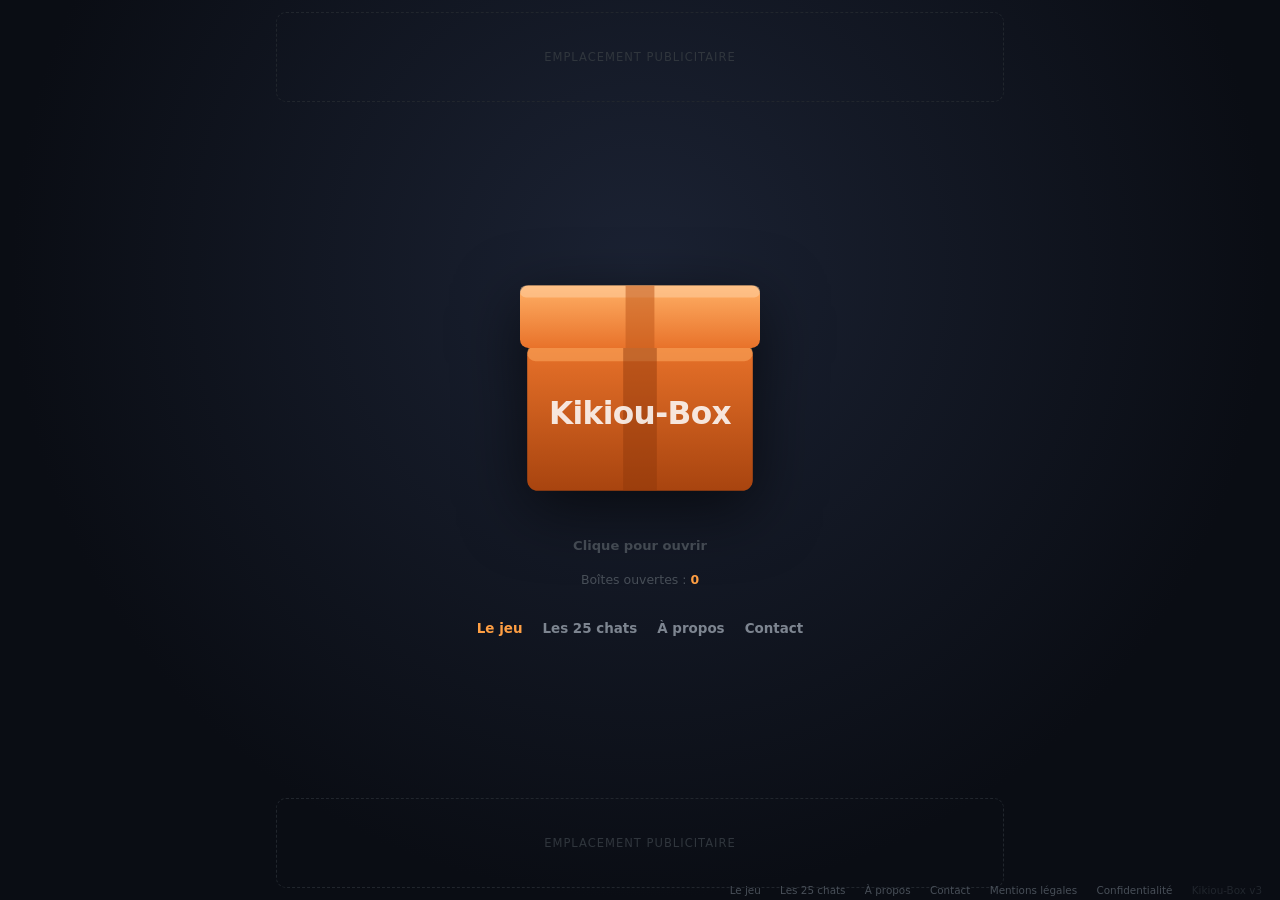
==== index.html @ 22e3eba7 "Restaure la position des chats et deplace la navigation sous le compteur - Le chat remonte a -110% c" ====
<!doctype html>
<html lang="fr">
<head>
<meta charset="utf-8">
<meta name="viewport" content="width=device-width, initial-scale=1">
<title>Kikiou-Box — clique et découvre ton chat</title>
<meta name="description" content="Clique sur la boîte. Un petit chat kawaii en sort. Tu ne sais pas lequel.">
<meta property="og:title" content="Kikiou-Box">
<meta property="og:description" content="Clique sur la boîte. Un petit chat kawaii en sort.">
<meta property="og:type" content="website">
<meta name="theme-color" content="#0a0d14">

<!-- Statistiques de consultation — GoatCounter (sans cookie, respecte la vie privée) -->
<script data-goatcounter="https://kikiou-box.goatcounter.com/count"
        async src="//gc.zgo.at/count.js"></script>
<style>
  * { box-sizing: border-box; margin: 0; padding: 0; }
  html, body { height: 100%; }
  body {
    font-family: system-ui, -apple-system, "Segoe UI", Roboto, sans-serif;
    background: radial-gradient(circle at 50% 30%, #1b2233 0%, #0a0d14 70%);
    color: #e6e6e6;
    display: flex; flex-direction: column;
    align-items: center; justify-content: center;
    min-height: 100vh; padding: 20px;
    overflow: hidden; user-select: none;
  }

  h1 {
    font-size: clamp(1.4rem, 5vw, 2.2rem);
    font-weight: 800; letter-spacing: -1px; text-align: center;
    background: linear-gradient(90deg,#ff9f43,#ff6b35,#ff4d6d);
    -webkit-background-clip: text; background-clip: text; color: transparent;
    margin-bottom: 6px;
  }
  .sub {
    color: #6e7681; font-size: clamp(.78rem, 2.5vw, .92rem);
    text-align: center; margin-bottom: 28px;
  }

  .scene { position: relative; display: flex; align-items: center; justify-content: center; }

  .boite {
    width: clamp(170px, 44vw, 240px);
    height: clamp(170px, 44vw, 240px);
    position: relative; cursor: pointer;
    transition: transform .12s ease;
    filter: drop-shadow(0 18px 32px rgba(0,0,0,.6));
  }
  .boite:hover { transform: translateY(-6px) scale(1.03); }
  .boite:active { transform: translateY(2px) scale(.97); }
  .boite.secoue { animation: secousse .5s ease; }
  @keyframes secousse {
    0%,100% { transform: translateX(0) rotate(0); }
    15% { transform: translateX(-10px) rotate(-3deg); }
    30% { transform: translateX(9px) rotate(3deg); }
    45% { transform: translateX(-7px) rotate(-2deg); }
    60% { transform: translateX(6px) rotate(2deg); }
    80% { transform: translateX(-3px) rotate(-1deg); }
  }

  .couvercle {
    position: absolute; top: 0; left: 0; width: 100%;
    /* Charnière à gauche : le couvercle pivote depuis le bord gauche */
    transform-origin: 0% 100%;
    transition: transform .38s cubic-bezier(.3,-0.4,.4,1.6);
    z-index: 3;
  }
  .boite.ouverte .couvercle { transform: rotate(-112deg) translateY(-4%); }

  .chat {
    position: absolute; left: 50%; bottom: 34%;
    width: 54%; height: auto;
    transform: translate(-50%, 12%) scale(.2) rotate(-8deg);
    opacity: 0; pointer-events: none;
    transition: transform .5s cubic-bezier(.2,-0.3,.3,1.5), opacity .25s;
    z-index: 2;
  }
  .boite.ouverte .chat {
    opacity: 1;
    transform: translate(-50%, -110%) scale(1) rotate(0deg);
  }
  .boite.ouverte .chat.flotte {
    animation: flotte 2.4s ease-in-out infinite;
  }
  @keyframes flotte {
    0%,100% { transform: translate(-50%, -110%) scale(1) rotate(-2deg); }
    50%     { transform: translate(-50%, -120%) scale(1) rotate(2deg); }
  }

  .hint {
    margin-top: 34px; color: #484f58; font-size: .82rem; text-align: center;
    min-height: 1.2em; transition: color .3s; font-weight: 600;
  }
  .hint.actif { color: #ff9f43; }
  .hint.vide { visibility: hidden; }

  .compteur { margin-top: 18px; font-size: .78rem; color: #484f58; }
  .compteur b { color: #ff9f43; }

  .pub {
    position: fixed; left: 50%; transform: translateX(-50%);
    width: min(92vw, 728px); min-height: 90px;
    border: 1px dashed #21262d; border-radius: 10px;
    display: flex; align-items: center; justify-content: center;
    color: #30363d; font-size: .72rem; letter-spacing: 1px;
    text-transform: uppercase;
  }
  .pub.haut { top: 12px; }
  .pub.bas { bottom: 12px; }

  footer { position: fixed; bottom: 4px; right: 10px; font-size: .65rem; color: #21262d; }

  /* Navigation entre les pages — placee sous le compteur, dans le flux normal */
  .topnav { display: flex; justify-content: center; gap: 20px; flex-wrap: wrap;
            padding: 0; margin-top: 34px; position: relative; z-index: 10; }
  .topnav a { color: #7d8590; text-decoration: none; font-size: .84rem;
              font-weight: 600; transition: .2s; }
  .topnav a:hover, .topnav a.actif { color: #ff9f43; }

  @media (max-height: 660px) { .pub { display: none; } }
</style>
</head>
<body>

<div class="pub haut" id="pub-haut">Emplacement publicitaire</div>

<div class="scene">
  <div class="boite" id="boite" role="button" tabindex="0" aria-label="Ouvrir la boîte">

    <svg class="couvercle" viewBox="0 0 200 70" aria-hidden="true">
      <defs>
        <linearGradient id="gc" x1="0" y1="0" x2="0" y2="1">
          <stop offset="0%" stop-color="#ffb066"/>
          <stop offset="100%" stop-color="#e8722a"/>
        </linearGradient>
      </defs>
      <rect x="0" y="18" width="200" height="52" rx="7" fill="url(#gc)"/>
      <rect x="0" y="18" width="200" height="10" rx="5" fill="#ffd0a3" opacity=".55"/>
      <rect x="88" y="18" width="24" height="52" fill="#c25a1c" opacity=".55"/>
    </svg>

    <svg class="chat" id="chat" viewBox="0 0 140 145" aria-hidden="true"></svg>

    <svg viewBox="0 0 200 190" aria-hidden="true"
         style="position:absolute;top:0;left:0;width:100%;height:100%;z-index:1">
      <defs>
        <linearGradient id="gb" x1="0" y1="0" x2="0" y2="1">
          <stop offset="0%" stop-color="#e8722a"/>
          <stop offset="100%" stop-color="#a8440f"/>
        </linearGradient>
      </defs>
      <rect x="6" y="62" width="188" height="122" rx="9" fill="url(#gb)"/>
      <rect x="6" y="62" width="188" height="14" rx="7" fill="#ffb066" opacity=".5"/>
      <rect x="86" y="62" width="28" height="122" fill="#8c3609" opacity=".45"/>
      <text x="100" y="128" text-anchor="middle" font-size="26" font-weight="bold"
            fill="#ffffff" opacity=".85" font-family="system-ui, sans-serif"
            letter-spacing="-0.5">Kikiou-Box</text>
    </svg>
  </div>
</div>

<p class="hint" id="hint">Clique pour ouvrir</p>
<p class="compteur">Boîtes ouvertes : <b id="nb">0</b></p>

<nav class="topnav">
  <a href="/" class="actif">Le jeu</a>
  <a href="/chats.html">Les 25 chats</a>
  <a href="/apropos.html">À propos</a>
  <a href="/contact.html">Contact</a>
</nav>

<div class="pub bas" id="pub-bas">Emplacement publicitaire</div>
<footer>
  <a href="/" style="color:#484f58;text-decoration:none;margin:0 8px;">Le jeu</a>
  <a href="/chats.html" style="color:#484f58;text-decoration:none;margin:0 8px;">Les 25 chats</a>
  <a href="/apropos.html" style="color:#484f58;text-decoration:none;margin:0 8px;">À propos</a>
  <a href="/contact.html" style="color:#484f58;text-decoration:none;margin:0 8px;">Contact</a>
  <a href="/mentions-legales.html" style="color:#484f58;text-decoration:none;margin:0 8px;">Mentions légales</a>
  <a href="/confidentialite.html" style="color:#484f58;text-decoration:none;margin:0 8px;">Confidentialité</a>
  <span style="color:#21262d;margin:0 8px;">Kikiou-Box v3</span>
</footer>

<script>
// ============================================================
//  LE CHAT — un seul personnage, plusieurs expressions
//  Style kawaii japonais : tête ronde, oreilles triangulaires,
//  museau clair, joues roses, grands yeux, moustaches, queue.
// ============================================================
const EXPRESSIONS = [
  { nom: "Curieux",   robe: "#fff4e6", yeux: "ouverts",     bouche: "w",       extra: "" },
  { nom: "Content",   robe: "#ffe8d6", yeux: "heureux",     bouche: "sourire", extra: "" },
  { nom: "Endormi",   robe: "#e8e4f0", yeux: "fermes",      bouche: "ron",     extra: "zzz" },
  { nom: "Amoureux",  robe: "#ffe0ec", yeux: "coeurs",      bouche: "w",       extra: "coeurs" },
  { nom: "Fâché",     robe: "#f5d0c5", yeux: "faches",      bouche: "fronce",  extra: "fumee" },
  { nom: "Satisfait", robe: "#d9f0e0", yeux: "heureux",     bouche: "sourire", extra: "" },
  { nom: "Triste",    robe: "#d6e4ff", yeux: "tristes",     bouche: "moue",    extra: "larme" },
  { nom: "Roi",       robe: "#fff0c2", yeux: "ouverts",     bouche: "sourire", extra: "couronne" },
  { nom: "Savant",    robe: "#e4dcff", yeux: "ouverts",     bouche: "plat",    extra: "lunettes" },
  { nom: "Riche",     robe: "#d4f5dc", yeux: "dollars",     bouche: "sourire", extra: "" },
  { nom: "Effrayé",   robe: "#efe0ff", yeux: "ecarquilles", bouche: "o",       extra: "" },
  { nom: "Noir",      robe: "#3a3a4a", yeux: "ouverts",     bouche: "w",       extra: "" },
  { nom: "Étoilé",    robe: "#fff6cc", yeux: "etoiles",     bouche: "o",       extra: "" },
  { nom: "Fantôme",   robe: "#dcdce4", yeux: "fermes",      bouche: "plat",    extra: "halo" },
  { nom: "Furieux",   robe: "#ffd0c5", yeux: "faches",      bouche: "crocs",   extra: "fumee" },
  { nom: "Zen",       robe: "#d0f0ee", yeux: "fermes",      bouche: "sourire", extra: "" },
  { nom: "Gourmand",  robe: "#ffe0c2", yeux: "heureux",     bouche: "langue",  extra: "poisson" },
  { nom: "Boudeur",   robe: "#d8d8e0", yeux: "tristes",     bouche: "moue",    extra: "" },
  { nom: "Excité",    robe: "#fff0a8", yeux: "etoiles",     bouche: "sourire", extra: "eclair" },
  { nom: "Timide",    robe: "#ffd9e8", yeux: "fermes",      bouche: "w",       extra: "rougeur" },
  { nom: "Sérieux",   robe: "#c8d4e0", yeux: "ouverts",     bouche: "plat",    extra: "lunettes" },
  { nom: "Pirate",    robe: "#e0c8a8", yeux: "faches",      bouche: "crocs",   extra: "bandeau" },
  { nom: "Fatigué",   robe: "#d4dce4", yeux: "fermes",      bouche: "plat",    extra: "larme" },
  { nom: "Fier",      robe: "#d4f0d8", yeux: "heureux",     bouche: "sourire", extra: "" },
  { nom: "Chapeau",   robe: "#ffe0d0", yeux: "ouverts",     bouche: "w",       extra: "chapeau" },
];

function ombrir(hex, f) {
  const n = parseInt(hex.slice(1), 16);
  const r = Math.round(((n >> 16) & 255) * f);
  const g = Math.round(((n >> 8) & 255) * f);
  const b = Math.round((n & 255) * f);
  return "#" + ((1 << 24) + (r << 16) + (g << 8) + b).toString(16).slice(1);
}

function estSombre(hex) {
  const n = parseInt(hex.slice(1), 16);
  const r = (n >> 16) & 255, g = (n >> 8) & 255, b = n & 255;
  return (r * 0.299 + g * 0.587 + b * 0.114) < 128;
}

// viewBox 140 x 145
function dessinerChat(e) {
  const robe = e.robe;
  const robeOmbre = ombrir(robe, 0.88);
  const sombre = estSombre(robe);
  const trait = sombre ? "#e8e8f0" : "#4a4a55";
  const museau = sombre ? "#5a5a6a" : "#fffaf5";
  let s = "";

  if (e.extra === "halo") {
    s += '<ellipse cx="70" cy="18" rx="26" ry="7" fill="none" stroke="#ffe066" stroke-width="3.5" opacity=".9"/>';
  }
  if (e.extra === "fumee") {
    s += '<path d="M40 32 q-7 -11 2 -17 q-5 -9 4 -13" stroke="#ff9f43" stroke-width="4" fill="none" stroke-linecap="round" opacity=".75"/>';
    s += '<path d="M100 32 q7 -11 -2 -17 q5 -9 -4 -13" stroke="#ff9f43" stroke-width="4" fill="none" stroke-linecap="round" opacity=".75"/>';
  }
  if (e.extra === "eclair") {
    s += '<path d="M114 24 l-13 19 h9 l-8 17 17 -21 h-9z" fill="#ffe066"/>';
  }
  if (e.extra === "zzz") {
    s += '<text x="108" y="34" font-size="17" font-weight="bold" fill="#8ab4f8" opacity=".9">z</text>';
    s += '<text x="120" y="21" font-size="12" font-weight="bold" fill="#8ab4f8" opacity=".65">z</text>';
  }

  // queue
  s += '<path d="M102 116 q24 -4 22 -26 q-1 -11 -10 -13" stroke="' + robe + '" stroke-width="14" fill="none" stroke-linecap="round"/>';
  s += '<path d="M102 116 q24 -4 22 -26 q-1 -11 -10 -13" stroke="' + robeOmbre + '" stroke-width="4" fill="none" stroke-linecap="round" opacity=".3"/>';

  // corps
  s += '<ellipse cx="70" cy="114" rx="35" ry="27" fill="' + robe + '"/>';
  s += '<ellipse cx="53" cy="133" rx="11" ry="8" fill="' + robeOmbre + '"/>';
  s += '<ellipse cx="87" cy="133" rx="11" ry="8" fill="' + robeOmbre + '"/>';
  s += '<ellipse cx="53" cy="135" rx="4" ry="2.5" fill="#ffb8c8" opacity=".6"/>';
  s += '<ellipse cx="87" cy="135" rx="4" ry="2.5" fill="#ffb8c8" opacity=".6"/>';

  // oreilles
  s += '<path d="M31 48 L26 14 L59 37 Z" fill="' + robe + '"/>';
  s += '<path d="M36 46 L33 22 L53 38 Z" fill="#ffb8c8" opacity=".7"/>';
  s += '<path d="M109 48 L114 14 L81 37 Z" fill="' + robe + '"/>';
  s += '<path d="M104 46 L107 22 L87 38 Z" fill="#ffb8c8" opacity=".7"/>';

  // tete
  s += '<ellipse cx="70" cy="78" rx="43" ry="39" fill="' + robe + '"/>';
  s += '<ellipse cx="51" cy="59" rx="13" ry="9" fill="#ffffff" opacity="' + (sombre ? ".1" : ".4") + '"/>';

  // museau
  s += '<ellipse cx="70" cy="92" rx="25" ry="17" fill="' + museau + '"/>';

  // joues
  s += '<ellipse cx="35" cy="88" rx="10" ry="6" fill="#ff9eb5" opacity=".5"/>';
  s += '<ellipse cx="105" cy="88" rx="10" ry="6" fill="#ff9eb5" opacity=".5"/>';

  // moustaches
  s += '<path d="M45 89 h-15 M45 94 h-14 M45 99 h-13" stroke="' + trait + '" stroke-width="1.6" stroke-linecap="round" opacity=".45"/>';
  s += '<path d="M95 89 h15 M95 94 h14 M95 99 h13" stroke="' + trait + '" stroke-width="1.6" stroke-linecap="round" opacity=".45"/>';

  // yeux
  const xg = 52, xd = 88, yg = 73, yd = 73;
  if (e.yeux === "ouverts") {
    s += '<ellipse cx="' + xg + '" cy="' + yg + '" rx="8" ry="10.5" fill="#2a2a35"/>';
    s += '<ellipse cx="' + xd + '" cy="' + yd + '" rx="8" ry="10.5" fill="#2a2a35"/>';
    s += '<circle cx="' + (xg+2.5) + '" cy="' + (yg-4) + '" r="3.2" fill="#fff"/>';
    s += '<circle cx="' + (xd+2.5) + '" cy="' + (yd-4) + '" r="3.2" fill="#fff"/>';
    s += '<circle cx="' + (xg-2) + '" cy="' + (yg+3.5) + '" r="1.7" fill="#fff" opacity=".65"/>';
    s += '<circle cx="' + (xd-2) + '" cy="' + (yd+3.5) + '" r="1.7" fill="#fff" opacity=".65"/>';
  } else if (e.yeux === "heureux") {
    s += '<path d="M' + (xg-9) + ' ' + (yg+4) + ' q9 -12 18 0" stroke="#2a2a35" stroke-width="3.8" fill="none" stroke-linecap="round"/>';
    s += '<path d="M' + (xd-9) + ' ' + (yd+4) + ' q9 -12 18 0" stroke="#2a2a35" stroke-width="3.8" fill="none" stroke-linecap="round"/>';
  } else if (e.yeux === "fermes") {
    s += '<path d="M' + (xg-9) + ' ' + yg + ' q9 8 18 0" stroke="#2a2a35" stroke-width="3.5" fill="none" stroke-linecap="round"/>';
    s += '<path d="M' + (xd-9) + ' ' + yd + ' q9 8 18 0" stroke="#2a2a35" stroke-width="3.5" fill="none" stroke-linecap="round"/>';
  } else if (e.yeux === "ecarquilles") {
    s += '<circle cx="' + xg + '" cy="' + yg + '" r="11.5" fill="#fff"/>';
    s += '<circle cx="' + xd + '" cy="' + yd + '" r="11.5" fill="#fff"/>';
    s += '<circle cx="' + xg + '" cy="' + yg + '" r="5.5" fill="#2a2a35"/>';
    s += '<circle cx="' + xd + '" cy="' + yd + '" r="5.5" fill="#2a2a35"/>';
    s += '<circle cx="' + (xg+2) + '" cy="' + (yg-2) + '" r="2.2" fill="#fff"/>';
    s += '<circle cx="' + (xd+2) + '" cy="' + (yd-2) + '" r="2.2" fill="#fff"/>';
  } else if (e.yeux === "faches") {
    s += '<ellipse cx="' + xg + '" cy="' + (yg+3) + '" rx="7" ry="8" fill="#2a2a35"/>';
    s += '<ellipse cx="' + xd + '" cy="' + (yd+3) + '" rx="7" ry="8" fill="#2a2a35"/>';
    s += '<circle cx="' + (xg+2) + '" cy="' + (yg-0.5) + '" r="2.3" fill="#fff"/>';
    s += '<circle cx="' + (xd+2) + '" cy="' + (yd-0.5) + '" r="2.3" fill="#fff"/>';
    s += '<path d="M' + (xg-10) + ' ' + (yg-15) + ' l19 7" stroke="#2a2a35" stroke-width="3.5" stroke-linecap="round"/>';
    s += '<path d="M' + (xd+10) + ' ' + (yd-15) + ' l-19 7" stroke="#2a2a35" stroke-width="3.5" stroke-linecap="round"/>';
  } else if (e.yeux === "tristes") {
    s += '<ellipse cx="' + xg + '" cy="' + (yg+2) + '" rx="7" ry="9" fill="#2a2a35"/>';
    s += '<ellipse cx="' + xd + '" cy="' + (yd+2) + '" rx="7" ry="9" fill="#2a2a35"/>';
    s += '<circle cx="' + (xg+2) + '" cy="' + (yg-1) + '" r="2.5" fill="#fff"/>';
    s += '<circle cx="' + (xd+2) + '" cy="' + (yd-1) + '" r="2.5" fill="#fff"/>';
    s += '<path d="M' + (xg-9) + ' ' + (yg-17) + ' l17 8" stroke="#2a2a35" stroke-width="3" stroke-linecap="round"/>';
    s += '<path d="M' + (xd+9) + ' ' + (yd-17) + ' l-17 8" stroke="#2a2a35" stroke-width="3" stroke-linecap="round"/>';
  } else if (e.yeux === "coeurs") {
    s += '<path d="M' + xg + ' ' + (yg+5) + ' c-7.5 -7.5 -15 -1 -7.5 6.5 l7.5 7.5 7.5 -7.5 c7.5 -7.5 0 -14 -7.5 -6.5z" fill="#ff4d6d"/>';
    s += '<path d="M' + xd + ' ' + (yd+5) + ' c-7.5 -7.5 -15 -1 -7.5 6.5 l7.5 7.5 7.5 -7.5 c7.5 -7.5 0 -14 -7.5 -6.5z" fill="#ff4d6d"/>';
  } else if (e.yeux === "etoiles") {
    const etoile = (cx, cy) => 'M' + cx + ' ' + (cy-11) + ' l3.2 7.5 8 .7 -5.9 5.4 1.9 7.9 -7.2 -4.5 -7.2 4.5 1.9 -7.9 -5.9 -5.4 8 -.7z';
    s += '<path d="' + etoile(xg, yg) + '" fill="#ffd700"/>';
    s += '<path d="' + etoile(xd, yd) + '" fill="#ffd700"/>';
  } else if (e.yeux === "dollars") {
    s += '<text x="' + xg + '" y="' + (yg+9) + '" font-size="23" font-weight="bold" fill="#2e7d32" text-anchor="middle">$</text>';
    s += '<text x="' + xd + '" y="' + (yd+9) + '" font-size="23" font-weight="bold" fill="#2e7d32" text-anchor="middle">$</text>';
  }

  // nez
  s += '<path d="M70 86 l-5.5 5.5 h11 z" fill="#ff9eb5"/>';

  // bouche
  const yb = 99;
  if (e.bouche === "w") {
    s += '<path d="M62 ' + yb + ' q4 6 8 0 q4 6 8 0" stroke="#2a2a35" stroke-width="2.9" fill="none" stroke-linecap="round"/>';
  } else if (e.bouche === "sourire") {
    s += '<path d="M60 ' + yb + ' q10 9 20 0" stroke="#2a2a35" stroke-width="3" fill="none" stroke-linecap="round"/>';
  } else if (e.bouche === "ron") {
    s += '<ellipse cx="70" cy="' + (yb+2) + '" rx="5" ry="6" fill="#8b4a5a"/>';
  } else if (e.bouche === "o") {
    s += '<ellipse cx="70" cy="' + (yb+2) + '" rx="6" ry="7" fill="#8b4a5a"/>';
  } else if (e.bouche === "plat") {
    s += '<path d="M62 ' + (yb+2) + ' h16" stroke="#2a2a35" stroke-width="3" stroke-linecap="round"/>';
  } else if (e.bouche === "fronce") {
    s += '<path d="M60 ' + (yb+5) + ' q10 -8 20 0" stroke="#2a2a35" stroke-width="3" fill="none" stroke-linecap="round"/>';
  } else if (e.bouche === "moue") {
    s += '<path d="M63 ' + (yb+4) + ' q7 -6 14 0" stroke="#2a2a35" stroke-width="3" fill="none" stroke-linecap="round"/>';
  } else if (e.bouche === "crocs") {
    s += '<path d="M58 ' + (yb-2) + ' q12 14 24 0z" fill="#8b4a5a"/>';
    s += '<path d="M62 ' + (yb-2) + ' l4 6 4 -6z" fill="#fff"/>';
    s += '<path d="M74 ' + (yb-2) + ' l4 6 4 -6z" fill="#fff"/>';
  } else if (e.bouche === "langue") {
    s += '<path d="M60 ' + yb + ' q10 8 20 0" stroke="#2a2a35" stroke-width="3" fill="none" stroke-linecap="round"/>';
    s += '<ellipse cx="70" cy="' + (yb+7) + '" rx="7" ry="5" fill="#ff8fa3"/>';
  }

  if (e.extra === "lunettes") {
    s += '<circle cx="' + xg + '" cy="' + yg + '" r="13.5" fill="none" stroke="#3a4a5a" stroke-width="3.4"/>';
    s += '<circle cx="' + xd + '" cy="' + yd + '" r="13.5" fill="none" stroke="#3a4a5a" stroke-width="3.4"/>';
    s += '<path d="M' + (xg+13.5) + ' ' + yg + ' h' + (xd-xg-27) + '" stroke="#3a4a5a" stroke-width="3.4"/>';
    s += '<path d="M' + (xg-13.5) + ' ' + yg + ' l-11 -4" stroke="#3a4a5a" stroke-width="3" stroke-linecap="round"/>';
    s += '<path d="M' + (xd+13.5) + ' ' + yd + ' l11 -4" stroke="#3a4a5a" stroke-width="3" stroke-linecap="round"/>';
    s += '<ellipse cx="' + (xg-3) + '" cy="' + (yg-5) + '" rx="4.5" ry="2.8" fill="#fff" opacity=".4"/>';
    s += '<ellipse cx="' + (xd-3) + '" cy="' + (yd-5) + '" rx="4.5" ry="2.8" fill="#fff" opacity=".4"/>';
  }
  if (e.extra === "couronne") {
    s += '<path d="M42 36 l8 17 8 -14 12 14 8 -14 8 17 8 -17 -7 30 h-38z" fill="#ffd700" stroke="#d4a017" stroke-width="1.8"/>';
    s += '<circle cx="70" cy="40" r="3.5" fill="#ff4d6d"/>';
    s += '<circle cx="52" cy="44" r="2.5" fill="#4dabf7"/>';
    s += '<circle cx="88" cy="44" r="2.5" fill="#51cf66"/>';
  }
  if (e.extra === "chapeau") {
    s += '<ellipse cx="70" cy="44" rx="41" ry="8" fill="#3a3a4a"/>';
    s += '<path d="M48 44 q0 -31 22 -31 q22 0 22 31z" fill="#4a4a5a"/>';
    s += '<rect x="48" y="36" width="44" height="7" fill="#ff6b35"/>';
  }
  if (e.extra === "bandeau") {
    s += '<path d="M27 64 q43 -13 86 0 l0 9 q-43 -13 -86 0z" fill="#2a2a35"/>';
    s += '<circle cx="33" cy="70" r="3.5" fill="#ffd700"/>';
  }
  if (e.extra === "larme") {
    s += '<path d="M36 93 q5 12 0 17 q-6 -5 0 -17z" fill="#58a6ff"/>';
  }
  if (e.extra === "coeurs") {
    s += '<path d="M114 42 c-5.5 -5.5 -12 -1 -5.5 5.5 l5.5 5.5 5.5 -5.5 c6.5 -6.5 0 -11 -5.5 -5.5z" fill="#ff4d6d" opacity=".9"/>';
    s += '<path d="M25 48 c-4.5 -4.5 -10 -1 -4.5 4.5 l4.5 4.5 4.5 -4.5 c5.5 -5.5 0 -9 -4.5 -4.5z" fill="#ff4d6d" opacity=".6"/>';
  }
  if (e.extra === "poisson") {
    s += '<path d="M104 108 q11 -9 20 0 q-11 9 -20 0z" fill="#7fb8e8"/>';
    s += '<path d="M124 108 l9 -7 v14z" fill="#5a98d0"/>';
    s += '<circle cx="110" cy="106" r="1.7" fill="#1a1a1a"/>';
  }
  if (e.extra === "rougeur") {
    s += '<ellipse cx="33" cy="86" rx="14" ry="9" fill="#ff6b8a" opacity=".32"/>';
    s += '<ellipse cx="107" cy="86" rx="14" ry="9" fill="#ff6b8a" opacity=".32"/>';
  }

  return s;
}

const boite = document.getElementById('boite');
const chat  = document.getElementById('chat');
const hint  = document.getElementById('hint');
const nbEl  = document.getElementById('nb');

let ouverte = false;
let compteur = 0;
let derniere = -1;

function tirer() {
  let i;
  do { i = Math.floor(Math.random() * EXPRESSIONS.length); }
  while (i === derniere && EXPRESSIONS.length > 1);
  derniere = i;
  return EXPRESSIONS[i];
}

function ouvrir() {
  if (ouverte) {
    boite.classList.remove('ouverte', 'flotte');
    ouverte = false;
    hint.textContent = "Clique pour rouvrir";
    hint.classList.remove('vide');
    return;
  }

  const e = tirer();
  chat.innerHTML = dessinerChat(e);

  boite.classList.add('secoue');
  setTimeout(() => {
    boite.classList.remove('secoue');
    boite.classList.add('ouverte');
    setTimeout(() => boite.classList.add('flotte'), 520);
  }, 320);

  ouverte = true;
  compteur++;
  nbEl.textContent = compteur;
  hint.textContent = "";
  hint.classList.add('vide');
}

boite.addEventListener('click', ouvrir);
boite.addEventListener('keydown', ev => {
  if (ev.key === 'Enter' || ev.key === ' ') { ev.preventDefault(); ouvrir(); }
});

chat.innerHTML = dessinerChat(EXPRESSIONS[0]);
</script>
</body>
</html>
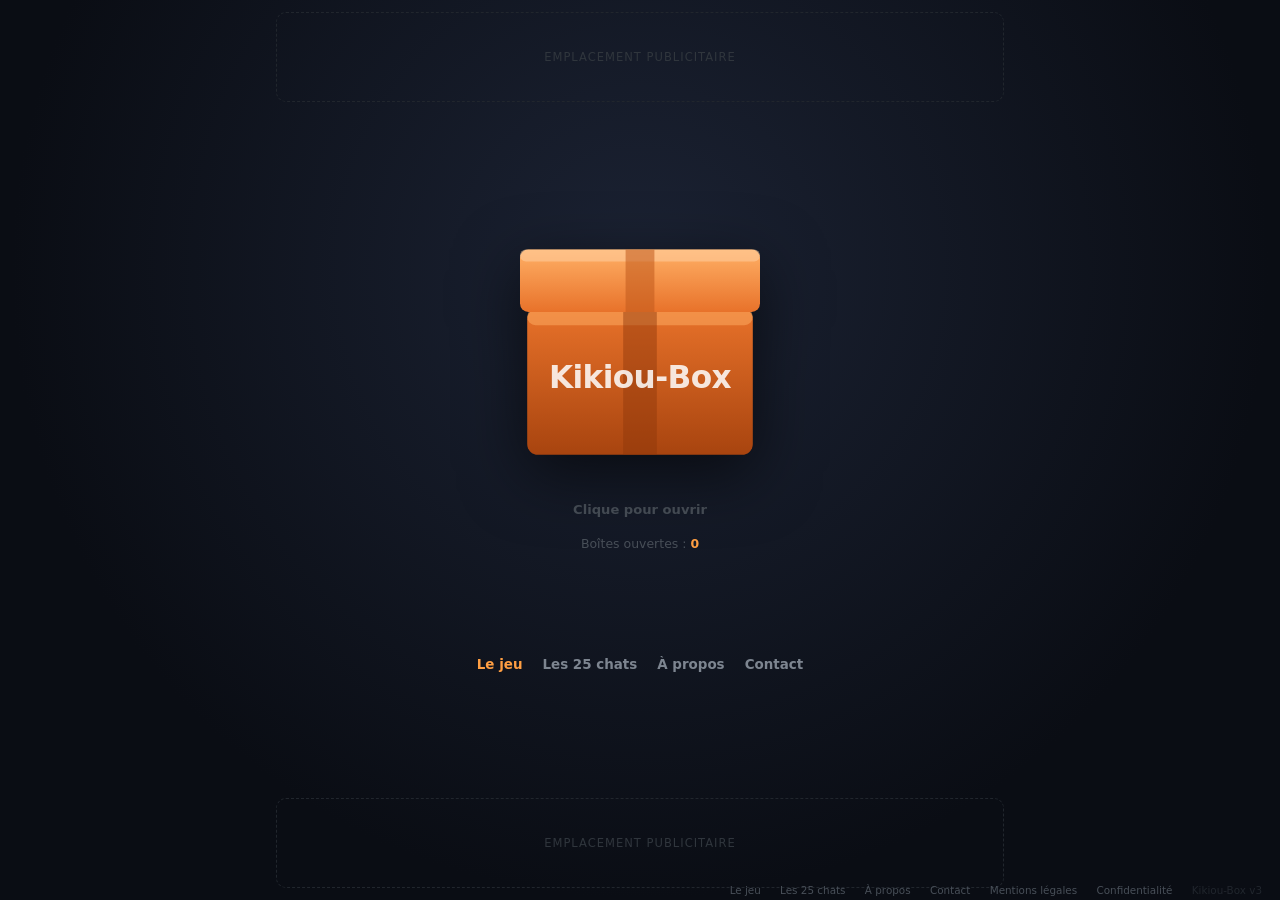
==== commit 9928b358: "Ajoute le partage social et l'apercu Open Graph - Bouton de partage (API native + repli X/Twitter) -" ====
--- a/index.html
+++ b/index.html
@@ -3,11 +3,22 @@
 <head>
 <meta charset="utf-8">
 <meta name="viewport" content="width=device-width, initial-scale=1">
-<title>Kikiou-Box — clique et découvre ton chat</title>
-<meta name="description" content="Clique sur la boîte. Un petit chat kawaii en sort. Tu ne sais pas lequel.">
-<meta property="og:title" content="Kikiou-Box">
-<meta property="og:description" content="Clique sur la boîte. Un petit chat kawaii en sort.">
+<title>Kikiou-Box — Édition Halloween 🎃</title>
+<meta name="description" content="Clique sur la boîte. Une créature d’Halloween en sort. Tu ne sais pas laquelle.">
+<meta property="og:title" content="Kikiou-Box — Édition Halloween 🎃">
+<meta property="og:description" content="Clique sur la boîte. Une créature d'Halloween en sort. Tu ne sais pas laquelle.">
 <meta property="og:type" content="website">
+<meta property="og:url" content="https://kikiou.com/">
+<meta property="og:image" content="https://kikiou.com/assets/og-image.png">
+<meta property="og:image:width" content="1200">
+<meta property="og:image:height" content="630">
+<meta property="og:image:alt" content="Un chat d'Halloween sort d'une boîte orange Kikiou-Box">
+<meta property="og:site_name" content="Kikiou-Box">
+<meta property="og:locale" content="fr_FR">
+<meta name="twitter:card" content="summary_large_image">
+<meta name="twitter:title" content="Kikiou-Box — Édition Halloween 🎃">
+<meta name="twitter:description" content="Clique sur la boîte. Une créature d'Halloween en sort.">
+<meta name="twitter:image" content="https://kikiou.com/assets/og-image.png">
 <meta name="theme-color" content="#0a0d14">
 
 <!-- Statistiques de consultation — GoatCounter (sans cookie, respecte la vie privée) -->
@@ -117,6 +128,61 @@
   .topnav a { color: #7d8590; text-decoration: none; font-size: .84rem;
               font-weight: 600; transition: .2s; }
   .topnav a:hover, .topnav a.actif { color: #ff9f43; }
+
+
+  /* Bouton de partage (moteur de viralite) */
+  .partage {
+    display: flex;
+    gap: 10px;
+    align-items: center;
+    justify-content: center;
+    margin: 14px auto 0;
+    opacity: 0;
+    transform: translateY(6px);
+    transition: opacity .25s ease, transform .25s ease;
+    pointer-events: none;
+    max-width: 420px;
+    padding: 0 16px;
+  }
+  .partage.visible { opacity: 1; transform: none; pointer-events: auto; }
+  .partage button {
+    flex: 1;
+    display: flex;
+    align-items: center;
+    justify-content: center;
+    gap: 8px;
+    padding: 11px 16px;
+    border: 0;
+    border-radius: 10px;
+    font: inherit;
+    font-size: .95rem;
+    font-weight: 600;
+    cursor: pointer;
+    color: #0a0d14;
+    background: linear-gradient(180deg, #ffb066, #e8722a);
+    box-shadow: 0 3px 0 #a8440f;
+    transition: transform .12s ease, box-shadow .12s ease;
+  }
+  .partage button:active {
+    transform: translateY(2px);
+    box-shadow: 0 1px 0 #a8440f;
+  }
+  .partage button.alt {
+    background: linear-gradient(180deg, #3a4152, #262c38);
+    color: #e6e9ef;
+    box-shadow: 0 3px 0 #14171e;
+  }
+  .partage button.alt:active { box-shadow: 0 1px 0 #14171e; }
+  .partage .confirme {
+    font-size: .82rem;
+    color: #6ee7a8;
+    text-align: center;
+    width: 100%;
+  }
+  @media (max-width: 420px) {
+    .partage { flex-direction: column; }
+    .partage button { width: 100%; }
+  }
 
   @media (max-height: 660px) { .pub { display: none; } }
 </style>
@@ -163,6 +229,15 @@
 <p class="hint" id="hint">Clique pour ouvrir</p>
 <p class="compteur">Boîtes ouvertes : <b id="nb">0</b></p>
 
+<div class="partage" id="partage">
+  <button id="btn-partage" type="button">
+    <span aria-hidden="true">📤</span> Partager mon chat
+  </button>
+  <button id="btn-lien" type="button" class="alt">
+    <span aria-hidden="true">🔗</span> Copier le lien
+  </button>
+</div>
+
 <nav class="topnav">
   <a href="/" class="actif">Le jeu</a>
   <a href="/chats.html">Les 25 chats</a>
@@ -181,229 +256,15 @@
   <span style="color:#21262d;margin:0 8px;">Kikiou-Box v3</span>
 </footer>
 
+<script src="/assets/chats.js"></script>
 <script>
 // ============================================================
 //  LE CHAT — un seul personnage, plusieurs expressions
 //  Style kawaii japonais : tête ronde, oreilles triangulaires,
 //  museau clair, joues roses, grands yeux, moustaches, queue.
 // ============================================================
-const EXPRESSIONS = [
-  { nom: "Curieux",   robe: "#fff4e6", yeux: "ouverts",     bouche: "w",       extra: "" },
-  { nom: "Content",   robe: "#ffe8d6", yeux: "heureux",     bouche: "sourire", extra: "" },
-  { nom: "Endormi",   robe: "#e8e4f0", yeux: "fermes",      bouche: "ron",     extra: "zzz" },
-  { nom: "Amoureux",  robe: "#ffe0ec", yeux: "coeurs",      bouche: "w",       extra: "coeurs" },
-  { nom: "Fâché",     robe: "#f5d0c5", yeux: "faches",      bouche: "fronce",  extra: "fumee" },
-  { nom: "Satisfait", robe: "#d9f0e0", yeux: "heureux",     bouche: "sourire", extra: "" },
-  { nom: "Triste",    robe: "#d6e4ff", yeux: "tristes",     bouche: "moue",    extra: "larme" },
-  { nom: "Roi",       robe: "#fff0c2", yeux: "ouverts",     bouche: "sourire", extra: "couronne" },
-  { nom: "Savant",    robe: "#e4dcff", yeux: "ouverts",     bouche: "plat",    extra: "lunettes" },
-  { nom: "Riche",     robe: "#d4f5dc", yeux: "dollars",     bouche: "sourire", extra: "" },
-  { nom: "Effrayé",   robe: "#efe0ff", yeux: "ecarquilles", bouche: "o",       extra: "" },
-  { nom: "Noir",      robe: "#3a3a4a", yeux: "ouverts",     bouche: "w",       extra: "" },
-  { nom: "Étoilé",    robe: "#fff6cc", yeux: "etoiles",     bouche: "o",       extra: "" },
-  { nom: "Fantôme",   robe: "#dcdce4", yeux: "fermes",      bouche: "plat",    extra: "halo" },
-  { nom: "Furieux",   robe: "#ffd0c5", yeux: "faches",      bouche: "crocs",   extra: "fumee" },
-  { nom: "Zen",       robe: "#d0f0ee", yeux: "fermes",      bouche: "sourire", extra: "" },
-  { nom: "Gourmand",  robe: "#ffe0c2", yeux: "heureux",     bouche: "langue",  extra: "poisson" },
-  { nom: "Boudeur",   robe: "#d8d8e0", yeux: "tristes",     bouche: "moue",    extra: "" },
-  { nom: "Excité",    robe: "#fff0a8", yeux: "etoiles",     bouche: "sourire", extra: "eclair" },
-  { nom: "Timide",    robe: "#ffd9e8", yeux: "fermes",      bouche: "w",       extra: "rougeur" },
-  { nom: "Sérieux",   robe: "#c8d4e0", yeux: "ouverts",     bouche: "plat",    extra: "lunettes" },
-  { nom: "Pirate",    robe: "#e0c8a8", yeux: "faches",      bouche: "crocs",   extra: "bandeau" },
-  { nom: "Fatigué",   robe: "#d4dce4", yeux: "fermes",      bouche: "plat",    extra: "larme" },
-  { nom: "Fier",      robe: "#d4f0d8", yeux: "heureux",     bouche: "sourire", extra: "" },
-  { nom: "Chapeau",   robe: "#ffe0d0", yeux: "ouverts",     bouche: "w",       extra: "chapeau" },
-];
-
-function ombrir(hex, f) {
-  const n = parseInt(hex.slice(1), 16);
-  const r = Math.round(((n >> 16) & 255) * f);
-  const g = Math.round(((n >> 8) & 255) * f);
-  const b = Math.round((n & 255) * f);
-  return "#" + ((1 << 24) + (r << 16) + (g << 8) + b).toString(16).slice(1);
-}
-
-function estSombre(hex) {
-  const n = parseInt(hex.slice(1), 16);
-  const r = (n >> 16) & 255, g = (n >> 8) & 255, b = n & 255;
-  return (r * 0.299 + g * 0.587 + b * 0.114) < 128;
-}
-
-// viewBox 140 x 145
-function dessinerChat(e) {
-  const robe = e.robe;
-  const robeOmbre = ombrir(robe, 0.88);
-  const sombre = estSombre(robe);
-  const trait = sombre ? "#e8e8f0" : "#4a4a55";
-  const museau = sombre ? "#5a5a6a" : "#fffaf5";
-  let s = "";
-
-  if (e.extra === "halo") {
-    s += '<ellipse cx="70" cy="18" rx="26" ry="7" fill="none" stroke="#ffe066" stroke-width="3.5" opacity=".9"/>';
-  }
-  if (e.extra === "fumee") {
-    s += '<path d="M40 32 q-7 -11 2 -17 q-5 -9 4 -13" stroke="#ff9f43" stroke-width="4" fill="none" stroke-linecap="round" opacity=".75"/>';
-    s += '<path d="M100 32 q7 -11 -2 -17 q5 -9 -4 -13" stroke="#ff9f43" stroke-width="4" fill="none" stroke-linecap="round" opacity=".75"/>';
-  }
-  if (e.extra === "eclair") {
-    s += '<path d="M114 24 l-13 19 h9 l-8 17 17 -21 h-9z" fill="#ffe066"/>';
-  }
-  if (e.extra === "zzz") {
-    s += '<text x="108" y="34" font-size="17" font-weight="bold" fill="#8ab4f8" opacity=".9">z</text>';
-    s += '<text x="120" y="21" font-size="12" font-weight="bold" fill="#8ab4f8" opacity=".65">z</text>';
-  }
-
-  // queue
-  s += '<path d="M102 116 q24 -4 22 -26 q-1 -11 -10 -13" stroke="' + robe + '" stroke-width="14" fill="none" stroke-linecap="round"/>';
-  s += '<path d="M102 116 q24 -4 22 -26 q-1 -11 -10 -13" stroke="' + robeOmbre + '" stroke-width="4" fill="none" stroke-linecap="round" opacity=".3"/>';
-
-  // corps
-  s += '<ellipse cx="70" cy="114" rx="35" ry="27" fill="' + robe + '"/>';
-  s += '<ellipse cx="53" cy="133" rx="11" ry="8" fill="' + robeOmbre + '"/>';
-  s += '<ellipse cx="87" cy="133" rx="11" ry="8" fill="' + robeOmbre + '"/>';
-  s += '<ellipse cx="53" cy="135" rx="4" ry="2.5" fill="#ffb8c8" opacity=".6"/>';
-  s += '<ellipse cx="87" cy="135" rx="4" ry="2.5" fill="#ffb8c8" opacity=".6"/>';
-
-  // oreilles
-  s += '<path d="M31 48 L26 14 L59 37 Z" fill="' + robe + '"/>';
-  s += '<path d="M36 46 L33 22 L53 38 Z" fill="#ffb8c8" opacity=".7"/>';
-  s += '<path d="M109 48 L114 14 L81 37 Z" fill="' + robe + '"/>';
-  s += '<path d="M104 46 L107 22 L87 38 Z" fill="#ffb8c8" opacity=".7"/>';
-
-  // tete
-  s += '<ellipse cx="70" cy="78" rx="43" ry="39" fill="' + robe + '"/>';
-  s += '<ellipse cx="51" cy="59" rx="13" ry="9" fill="#ffffff" opacity="' + (sombre ? ".1" : ".4") + '"/>';
-
-  // museau
-  s += '<ellipse cx="70" cy="92" rx="25" ry="17" fill="' + museau + '"/>';
-
-  // joues
-  s += '<ellipse cx="35" cy="88" rx="10" ry="6" fill="#ff9eb5" opacity=".5"/>';
-  s += '<ellipse cx="105" cy="88" rx="10" ry="6" fill="#ff9eb5" opacity=".5"/>';
-
-  // moustaches
-  s += '<path d="M45 89 h-15 M45 94 h-14 M45 99 h-13" stroke="' + trait + '" stroke-width="1.6" stroke-linecap="round" opacity=".45"/>';
-  s += '<path d="M95 89 h15 M95 94 h14 M95 99 h13" stroke="' + trait + '" stroke-width="1.6" stroke-linecap="round" opacity=".45"/>';
-
-  // yeux
-  const xg = 52, xd = 88, yg = 73, yd = 73;
-  if (e.yeux === "ouverts") {
-    s += '<ellipse cx="' + xg + '" cy="' + yg + '" rx="8" ry="10.5" fill="#2a2a35"/>';
-    s += '<ellipse cx="' + xd + '" cy="' + yd + '" rx="8" ry="10.5" fill="#2a2a35"/>';
-    s += '<circle cx="' + (xg+2.5) + '" cy="' + (yg-4) + '" r="3.2" fill="#fff"/>';
-    s += '<circle cx="' + (xd+2.5) + '" cy="' + (yd-4) + '" r="3.2" fill="#fff"/>';
-    s += '<circle cx="' + (xg-2) + '" cy="' + (yg+3.5) + '" r="1.7" fill="#fff" opacity=".65"/>';
-    s += '<circle cx="' + (xd-2) + '" cy="' + (yd+3.5) + '" r="1.7" fill="#fff" opacity=".65"/>';
-  } else if (e.yeux === "heureux") {
-    s += '<path d="M' + (xg-9) + ' ' + (yg+4) + ' q9 -12 18 0" stroke="#2a2a35" stroke-width="3.8" fill="none" stroke-linecap="round"/>';
-    s += '<path d="M' + (xd-9) + ' ' + (yd+4) + ' q9 -12 18 0" stroke="#2a2a35" stroke-width="3.8" fill="none" stroke-linecap="round"/>';
-  } else if (e.yeux === "fermes") {
-    s += '<path d="M' + (xg-9) + ' ' + yg + ' q9 8 18 0" stroke="#2a2a35" stroke-width="3.5" fill="none" stroke-linecap="round"/>';
-    s += '<path d="M' + (xd-9) + ' ' + yd + ' q9 8 18 0" stroke="#2a2a35" stroke-width="3.5" fill="none" stroke-linecap="round"/>';
-  } else if (e.yeux === "ecarquilles") {
-    s += '<circle cx="' + xg + '" cy="' + yg + '" r="11.5" fill="#fff"/>';
-    s += '<circle cx="' + xd + '" cy="' + yd + '" r="11.5" fill="#fff"/>';
-    s += '<circle cx="' + xg + '" cy="' + yg + '" r="5.5" fill="#2a2a35"/>';
-    s += '<circle cx="' + xd + '" cy="' + yd + '" r="5.5" fill="#2a2a35"/>';
-    s += '<circle cx="' + (xg+2) + '" cy="' + (yg-2) + '" r="2.2" fill="#fff"/>';
-    s += '<circle cx="' + (xd+2) + '" cy="' + (yd-2) + '" r="2.2" fill="#fff"/>';
-  } else if (e.yeux === "faches") {
-    s += '<ellipse cx="' + xg + '" cy="' + (yg+3) + '" rx="7" ry="8" fill="#2a2a35"/>';
-    s += '<ellipse cx="' + xd + '" cy="' + (yd+3) + '" rx="7" ry="8" fill="#2a2a35"/>';
-    s += '<circle cx="' + (xg+2) + '" cy="' + (yg-0.5) + '" r="2.3" fill="#fff"/>';
-    s += '<circle cx="' + (xd+2) + '" cy="' + (yd-0.5) + '" r="2.3" fill="#fff"/>';
-    s += '<path d="M' + (xg-10) + ' ' + (yg-15) + ' l19 7" stroke="#2a2a35" stroke-width="3.5" stroke-linecap="round"/>';
-    s += '<path d="M' + (xd+10) + ' ' + (yd-15) + ' l-19 7" stroke="#2a2a35" stroke-width="3.5" stroke-linecap="round"/>';
-  } else if (e.yeux === "tristes") {
-    s += '<ellipse cx="' + xg + '" cy="' + (yg+2) + '" rx="7" ry="9" fill="#2a2a35"/>';
-    s += '<ellipse cx="' + xd + '" cy="' + (yd+2) + '" rx="7" ry="9" fill="#2a2a35"/>';
-    s += '<circle cx="' + (xg+2) + '" cy="' + (yg-1) + '" r="2.5" fill="#fff"/>';
-    s += '<circle cx="' + (xd+2) + '" cy="' + (yd-1) + '" r="2.5" fill="#fff"/>';
-    s += '<path d="M' + (xg-9) + ' ' + (yg-17) + ' l17 8" stroke="#2a2a35" stroke-width="3" stroke-linecap="round"/>';
-    s += '<path d="M' + (xd+9) + ' ' + (yd-17) + ' l-17 8" stroke="#2a2a35" stroke-width="3" stroke-linecap="round"/>';
-  } else if (e.yeux === "coeurs") {
-    s += '<path d="M' + xg + ' ' + (yg+5) + ' c-7.5 -7.5 -15 -1 -7.5 6.5 l7.5 7.5 7.5 -7.5 c7.5 -7.5 0 -14 -7.5 -6.5z" fill="#ff4d6d"/>';
-    s += '<path d="M' + xd + ' ' + (yd+5) + ' c-7.5 -7.5 -15 -1 -7.5 6.5 l7.5 7.5 7.5 -7.5 c7.5 -7.5 0 -14 -7.5 -6.5z" fill="#ff4d6d"/>';
-  } else if (e.yeux === "etoiles") {
-    const etoile = (cx, cy) => 'M' + cx + ' ' + (cy-11) + ' l3.2 7.5 8 .7 -5.9 5.4 1.9 7.9 -7.2 -4.5 -7.2 4.5 1.9 -7.9 -5.9 -5.4 8 -.7z';
-    s += '<path d="' + etoile(xg, yg) + '" fill="#ffd700"/>';
-    s += '<path d="' + etoile(xd, yd) + '" fill="#ffd700"/>';
-  } else if (e.yeux === "dollars") {
-    s += '<text x="' + xg + '" y="' + (yg+9) + '" font-size="23" font-weight="bold" fill="#2e7d32" text-anchor="middle">$</text>';
-    s += '<text x="' + xd + '" y="' + (yd+9) + '" font-size="23" font-weight="bold" fill="#2e7d32" text-anchor="middle">$</text>';
-  }
-
-  // nez
-  s += '<path d="M70 86 l-5.5 5.5 h11 z" fill="#ff9eb5"/>';
-
-  // bouche
-  const yb = 99;
-  if (e.bouche === "w") {
-    s += '<path d="M62 ' + yb + ' q4 6 8 0 q4 6 8 0" stroke="#2a2a35" stroke-width="2.9" fill="none" stroke-linecap="round"/>';
-  } else if (e.bouche === "sourire") {
-    s += '<path d="M60 ' + yb + ' q10 9 20 0" stroke="#2a2a35" stroke-width="3" fill="none" stroke-linecap="round"/>';
-  } else if (e.bouche === "ron") {
-    s += '<ellipse cx="70" cy="' + (yb+2) + '" rx="5" ry="6" fill="#8b4a5a"/>';
-  } else if (e.bouche === "o") {
-    s += '<ellipse cx="70" cy="' + (yb+2) + '" rx="6" ry="7" fill="#8b4a5a"/>';
-  } else if (e.bouche === "plat") {
-    s += '<path d="M62 ' + (yb+2) + ' h16" stroke="#2a2a35" stroke-width="3" stroke-linecap="round"/>';
-  } else if (e.bouche === "fronce") {
-    s += '<path d="M60 ' + (yb+5) + ' q10 -8 20 0" stroke="#2a2a35" stroke-width="3" fill="none" stroke-linecap="round"/>';
-  } else if (e.bouche === "moue") {
-    s += '<path d="M63 ' + (yb+4) + ' q7 -6 14 0" stroke="#2a2a35" stroke-width="3" fill="none" stroke-linecap="round"/>';
-  } else if (e.bouche === "crocs") {
-    s += '<path d="M58 ' + (yb-2) + ' q12 14 24 0z" fill="#8b4a5a"/>';
-    s += '<path d="M62 ' + (yb-2) + ' l4 6 4 -6z" fill="#fff"/>';
-    s += '<path d="M74 ' + (yb-2) + ' l4 6 4 -6z" fill="#fff"/>';
-  } else if (e.bouche === "langue") {
-    s += '<path d="M60 ' + yb + ' q10 8 20 0" stroke="#2a2a35" stroke-width="3" fill="none" stroke-linecap="round"/>';
-    s += '<ellipse cx="70" cy="' + (yb+7) + '" rx="7" ry="5" fill="#ff8fa3"/>';
-  }
-
-  if (e.extra === "lunettes") {
-    s += '<circle cx="' + xg + '" cy="' + yg + '" r="13.5" fill="none" stroke="#3a4a5a" stroke-width="3.4"/>';
-    s += '<circle cx="' + xd + '" cy="' + yd + '" r="13.5" fill="none" stroke="#3a4a5a" stroke-width="3.4"/>';
-    s += '<path d="M' + (xg+13.5) + ' ' + yg + ' h' + (xd-xg-27) + '" stroke="#3a4a5a" stroke-width="3.4"/>';
-    s += '<path d="M' + (xg-13.5) + ' ' + yg + ' l-11 -4" stroke="#3a4a5a" stroke-width="3" stroke-linecap="round"/>';
-    s += '<path d="M' + (xd+13.5) + ' ' + yd + ' l11 -4" stroke="#3a4a5a" stroke-width="3" stroke-linecap="round"/>';
-    s += '<ellipse cx="' + (xg-3) + '" cy="' + (yg-5) + '" rx="4.5" ry="2.8" fill="#fff" opacity=".4"/>';
-    s += '<ellipse cx="' + (xd-3) + '" cy="' + (yd-5) + '" rx="4.5" ry="2.8" fill="#fff" opacity=".4"/>';
-  }
-  if (e.extra === "couronne") {
-    s += '<path d="M42 36 l8 17 8 -14 12 14 8 -14 8 17 8 -17 -7 30 h-38z" fill="#ffd700" stroke="#d4a017" stroke-width="1.8"/>';
-    s += '<circle cx="70" cy="40" r="3.5" fill="#ff4d6d"/>';
-    s += '<circle cx="52" cy="44" r="2.5" fill="#4dabf7"/>';
-    s += '<circle cx="88" cy="44" r="2.5" fill="#51cf66"/>';
-  }
-  if (e.extra === "chapeau") {
-    s += '<ellipse cx="70" cy="44" rx="41" ry="8" fill="#3a3a4a"/>';
-    s += '<path d="M48 44 q0 -31 22 -31 q22 0 22 31z" fill="#4a4a5a"/>';
-    s += '<rect x="48" y="36" width="44" height="7" fill="#ff6b35"/>';
-  }
-  if (e.extra === "bandeau") {
-    s += '<path d="M27 64 q43 -13 86 0 l0 9 q-43 -13 -86 0z" fill="#2a2a35"/>';
-    s += '<circle cx="33" cy="70" r="3.5" fill="#ffd700"/>';
-  }
-  if (e.extra === "larme") {
-    s += '<path d="M36 93 q5 12 0 17 q-6 -5 0 -17z" fill="#58a6ff"/>';
-  }
-  if (e.extra === "coeurs") {
-    s += '<path d="M114 42 c-5.5 -5.5 -12 -1 -5.5 5.5 l5.5 5.5 5.5 -5.5 c6.5 -6.5 0 -11 -5.5 -5.5z" fill="#ff4d6d" opacity=".9"/>';
-    s += '<path d="M25 48 c-4.5 -4.5 -10 -1 -4.5 4.5 l4.5 4.5 4.5 -4.5 c5.5 -5.5 0 -9 -4.5 -4.5z" fill="#ff4d6d" opacity=".6"/>';
-  }
-  if (e.extra === "poisson") {
-    s += '<path d="M104 108 q11 -9 20 0 q-11 9 -20 0z" fill="#7fb8e8"/>';
-    s += '<path d="M124 108 l9 -7 v14z" fill="#5a98d0"/>';
-    s += '<circle cx="110" cy="106" r="1.7" fill="#1a1a1a"/>';
-  }
-  if (e.extra === "rougeur") {
-    s += '<ellipse cx="33" cy="86" rx="14" ry="9" fill="#ff6b8a" opacity=".32"/>';
-    s += '<ellipse cx="107" cy="86" rx="14" ry="9" fill="#ff6b8a" opacity=".32"/>';
-  }
-
-  return s;
-}
+// Les personnages et la fonction de dessin sont dans assets/chats.js
+// (fichier partage avec la page galerie chats.html)
 
 const boite = document.getElementById('boite');
 const chat  = document.getElementById('chat');
@@ -413,6 +274,7 @@
 let ouverte = false;
 let compteur = 0;
 let derniere = -1;
+let minuteurFermeture = null;
 
 function tirer() {
   let i;
@@ -422,12 +284,17 @@
   return EXPRESSIONS[i];
 }
 
+function fermer() {
+  boite.classList.remove('ouverte', 'flotte');
+  ouverte = false;
+  hint.textContent = "Clique pour rouvrir";
+  hint.classList.remove('vide');
+}
+
 function ouvrir() {
   if (ouverte) {
-    boite.classList.remove('ouverte', 'flotte');
-    ouverte = false;
-    hint.textContent = "Clique pour rouvrir";
-    hint.classList.remove('vide');
+    clearTimeout(minuteurFermeture);
+    fermer();
     return;
   }
 
@@ -446,6 +313,11 @@
   nbEl.textContent = compteur;
   hint.textContent = "";
   hint.classList.add('vide');
+  afficherPartage(e);
+
+  // Refermeture automatique 2 secondes apres l'ouverture
+  clearTimeout(minuteurFermeture);
+  minuteurFermeture = setTimeout(fermer, 2000 + 320);
 }
 
 boite.addEventListener('click', ouvrir);
@@ -453,6 +325,93 @@
   if (ev.key === 'Enter' || ev.key === ' ') { ev.preventDefault(); ouvrir(); }
 });
 
+
+// ------------------------------------------------------------
+//  Partage social — moteur de viralite
+//  Le lien contient le chat obtenu : en ouvrant, le visiteur
+//  decouvre le meme chat.
+// ------------------------------------------------------------
+const partageEl = document.getElementById('partage');
+const btnPartage = document.getElementById('btn-partage');
+const btnLien = document.getElementById('btn-lien');
+
+let dernierChat = null;
+
+function textePartage(e) {
+  return "J'ai eu « " + e.nom + " » dans la Kikiou-Box ! 🎃 "
+       + "Clique pour voir lequel tu obtiens :";
+}
+
+function lienAvecChat(e) {
+  return "https://kikiou.com/?chat=" + encodeURIComponent(e.nom);
+}
+
+function afficherPartage(e) {
+  dernierChat = e;
+  partageEl.classList.add('visible');
+}
+
+if (btnPartage) {
+  btnPartage.addEventListener('click', async () => {
+    if (!dernierChat) return;
+    const texte = textePartage(dernierChat);
+    const url = lienAvecChat(dernierChat);
+
+    // API native de partage (mobile) si disponible
+    if (navigator.share) {
+      try {
+        await navigator.share({ title: "Kikiou-Box", text: texte, url: url });
+        return;
+      } catch (err) {
+        // l'utilisateur a annule : on continue vers le repli
+      }
+    }
+    // Repli : X / Twitter
+    window.open("https://twitter.com/intent/tweet?text="
+      + encodeURIComponent(texte) + "&url=" + encodeURIComponent(url),
+      "_blank", "noopener");
+  });
+}
+
+if (btnLien) {
+  btnLien.addEventListener('click', async () => {
+    if (!dernierChat) return;
+    const url = lienAvecChat(dernierChat);
+    try {
+      await navigator.clipboard.writeText(url);
+      const avant = btnLien.innerHTML;
+      btnLien.innerHTML = "✅ Lien copié";
+      setTimeout(() => { btnLien.innerHTML = avant; }, 1600);
+    } catch (err) {
+      // repli si le presse-papiers est bloque
+      window.prompt("Copie ce lien :", url);
+    }
+  });
+}
+
+
+// ------------------------------------------------------------
+//  Lien recu : ?chat=Nom  -> on ouvre directement ce chat
+// ------------------------------------------------------------
+(function ouvrirDepuisLien() {
+  const params = new URLSearchParams(location.search);
+  const nom = params.get('chat');
+  if (!nom) return;
+  const e = EXPRESSIONS.find(x => x.nom.toLowerCase() === nom.toLowerCase());
+  if (!e) return;
+
+  setTimeout(() => {
+    chat.innerHTML = dessinerChat(e);
+    boite.classList.add('ouverte', 'flotte');
+    ouverte = true;
+    compteur++;
+    nbEl.textContent = compteur;
+    hint.textContent = "";
+    hint.classList.add('vide');
+    afficherPartage(e);
+  }, 600);
+})();
+
 chat.innerHTML = dessinerChat(EXPRESSIONS[0]);
 </script>
 </body>
